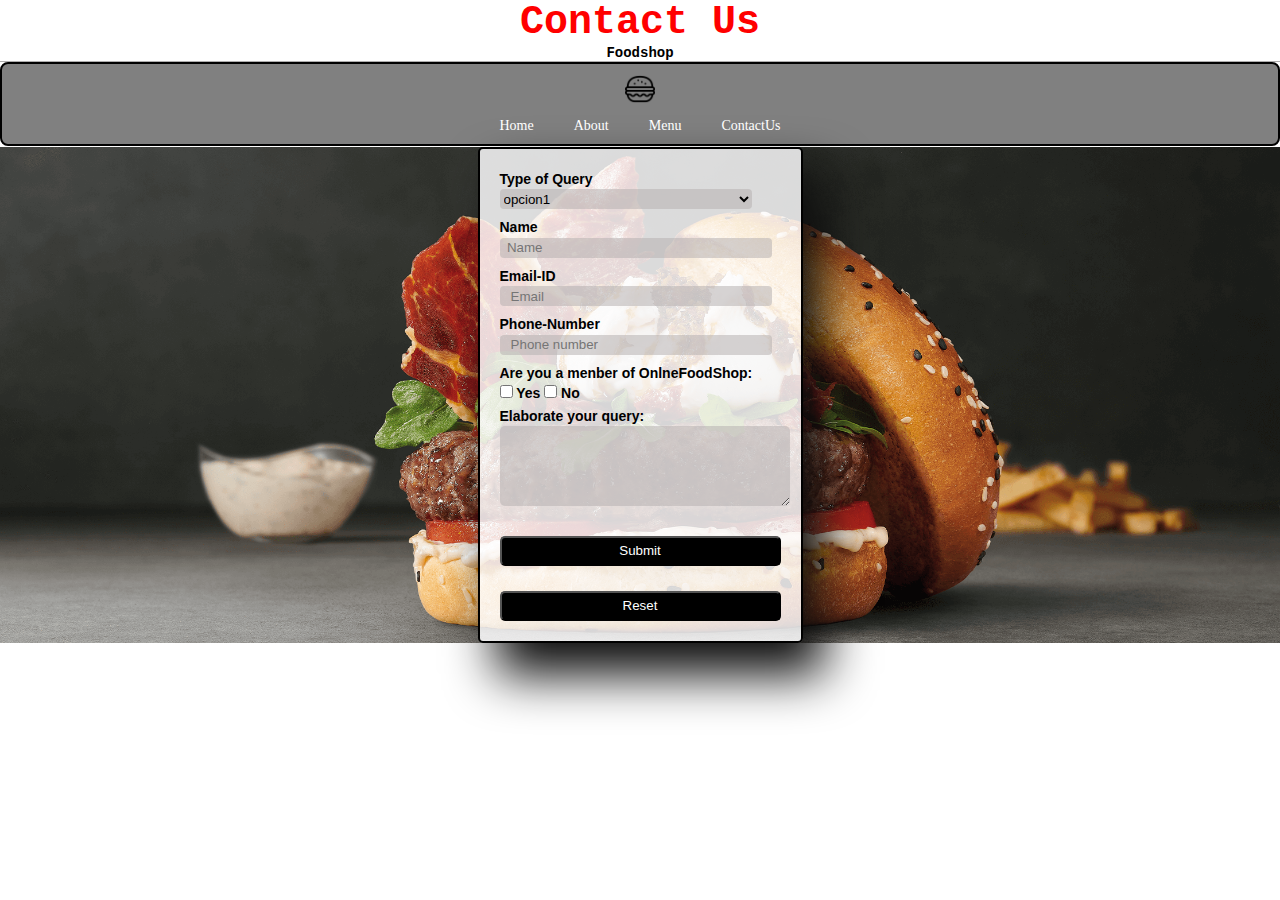
==== pages/contact.html @ f8b3b874 "web comida" ====
<!DOCTYPE html>
<html lang="en">

<head>
    <meta charset="UTF-8">
    <meta http-equiv="X-UA-Compatible" content="IE=edge">
    <meta name="viewport" content="width=device-width, initial-scale=1.0">
    <title>Contact</title>
    <link rel="stylesheet" href="../style/style2.css">
</head>

<body>
    <header>
        <!-----Header Titulos----->
        <div class="titulo">
            <h1>Contact Us</h1>
        </div>
        <div class="titulo2">
            <h4>Foodshop</h4>
        </div>

        <div class="containerNav">
            <!-----Header Logo----->
            <div class="headerLogo">
                <img src="../assets/logo hamburguesa.png" alt="logo hamburguesa">
            </div>

            <!-----Header link----->
            <nav class="headerLink">
                <a class="caja-1" href="../index.html">Home</a>
                <a class="caja-2" href="">About</a>
                <a class="caja-3" href="">Menu</a>
                <a class="caja-4" href="./pages/contact.html" target="_blank">ContactUs</a>
            </nav>
        </div>
    </header>
    <!--------------------- formulario ------------------>
    <section class="formulario">
        <form action="#">
            <div class="datos1">
                <label for="select">Type of Query</label>
                <select type="text">
                    <option value="opcion1">opcion1</option>
                    <option value="opcion2">opcion2</option>
                    <option value="opcion3">opcion3</option>
                </select>

                <label for="name">Name</label>
                <input type="text" placeholder="  Name">

                <label for="email">Email-ID</label>
                <input type="email" placeholder="   Email" required>

                <label for="text">Phone-Number</label>
                <input type="tel" placeholder="   Phone number" required>

                <label for="text">Are you a menber of OnlneFoodShop:</label>
                <input type="checkbox" name="yes" id=""> Yes
                <input type="checkbox" name="No" id=""> No
            </div>

            <label for="text">Elaborate your query:</label>
            <div class="datos2">
                <textarea name="text" id="" cols="30" rows="10" maxlength="300"></textarea>
            </div>

            <input type="submit">
            <input type="reset">
        </form>
    </section>
</body>

</html>
---- style/style2.css ----
* {
    margin: 0;
    padding: 0;
    box-sizing: border-box;
}
/*********************HEADER************/
.titulo {
    color: red;
    font-family: 'Courier New', Courier, monospace;
    font-size: 15px;
    display: flex;
    align-items: center;
    flex-direction: column;
    font-size: 20px;
}

.titulo2 {
    font-family: 'Courier New', Courier, monospace;
    font-size: 14px;
    font-weight: bold;
    display: flex;
    align-items: center;
    flex-direction: column;
    border-bottom: 0.5px #918f8fbb solid;
}

.containerNav {
    background-color: #808080;
    width: 100%;
    display: flex;
    align-items: center;
    flex-direction: column;
    border-radius: 8px;
    border: 2px solid black;
}

.headerLogo img {
    width: 30px;
}

.headerLogo img:hover{
    border-radius: 8px;
    box-shadow: 15px 10px 30px rgb(47, 255, 0);
    background-color: rgba(185, 27, 27, 0.461);
    cursor: pointer;  
}
.headerLogo {
    margin-top: 10px;
    margin-bottom: 10px;
}

.headerLink {
    display: flex;
    gap: 40px;
    margin-bottom: 10px;
}


[class ^="caja-"] {
    font-size: 14px;
    color: #FFFFFF;
    text-decoration: none;
    border-radius: 5px;
}

[class ^="caja-"]:hover{
    box-shadow: 15px 10px 30px rgba(47, 255, 0, 0.533);
    background-color: rgba(185, 27, 27, 0.461);
    cursor: pointer;
}
/********************* FORM *****************/
.formulario{
    background-image: url(../assets/burratisima.png);
    background-position: center;
    background-size: cover;
}
form {
    margin: 0.5px auto;
    width: 325px;
    padding: 20px;
    font-size: 14px;
    font-family: Arial, Helvetica, sans-serif;
    border-radius: 5px;
    line-height: 20px;
    font-weight: bold;
    border: 2px solid black;
    background-color: rgba(254, 254, 255, 0.841);
    box-shadow: 20px 30px 50px 2px rgb(12, 12, 12);
}

input[type="text"],
input[type="tel"],
input[type="email"] {
    border: none;
    background-color: #b6b2b28d;
    border-radius: 4px;
    display: inline-block;
    width: 272px;
    height: 20px;
    margin-bottom: 8px;
}

input[type="checkbox"] {
    display: inline-block;
    background-color: #b6b2b28d;;
    border-radius: 4px;
    margin-bottom: 8px;
}

select[type="text"] {
    border: none;
    background-color: #b6b2b28d;
    border-radius: 4px;
    display: inline-block;
    width: 252px;
    height: 20px;
    margin-bottom: 8px;
}

input[type="text"]:hover,
input[type="email"]:hover,
input[type="tel"]:hover,
select[type="text"]:hover {
    box-shadow: 1px 1px 1px 0.3px rgb(73, 71, 71);
}

label {
    width: 313px;
    display: inline-block;
    color: black;
}

input[type="submit"],
input[type="reset"] {
    color: white;
    background-color: black;
    width: 100%;
    height: 30px;
    border-radius: 5px;
    cursor: pointer;
    margin-top: 25px;
}

input[type="submit"]:hover {
    box-shadow: 1px 1px 1px 0.3px rgb(73, 71, 71);
}

input[type="submit"]:active {
    background-color: rgb(28, 62, 135);
}

input[type="reset"]:hover {
    box-shadow: 1px 1px 1px 0.3px rgb(73, 71, 71);
}

input[type="reset"]:active {
    background-color: rgb(28, 62, 135);
}

textarea {
    background-color: #b6b2b28d;
    border: none;
    border-radius: 5px;
    width: 290px;
    height: 80px;
}

textarea:hover {
    box-shadow: 1px 1px 1px 0.3px rgb(73, 71, 71);
}
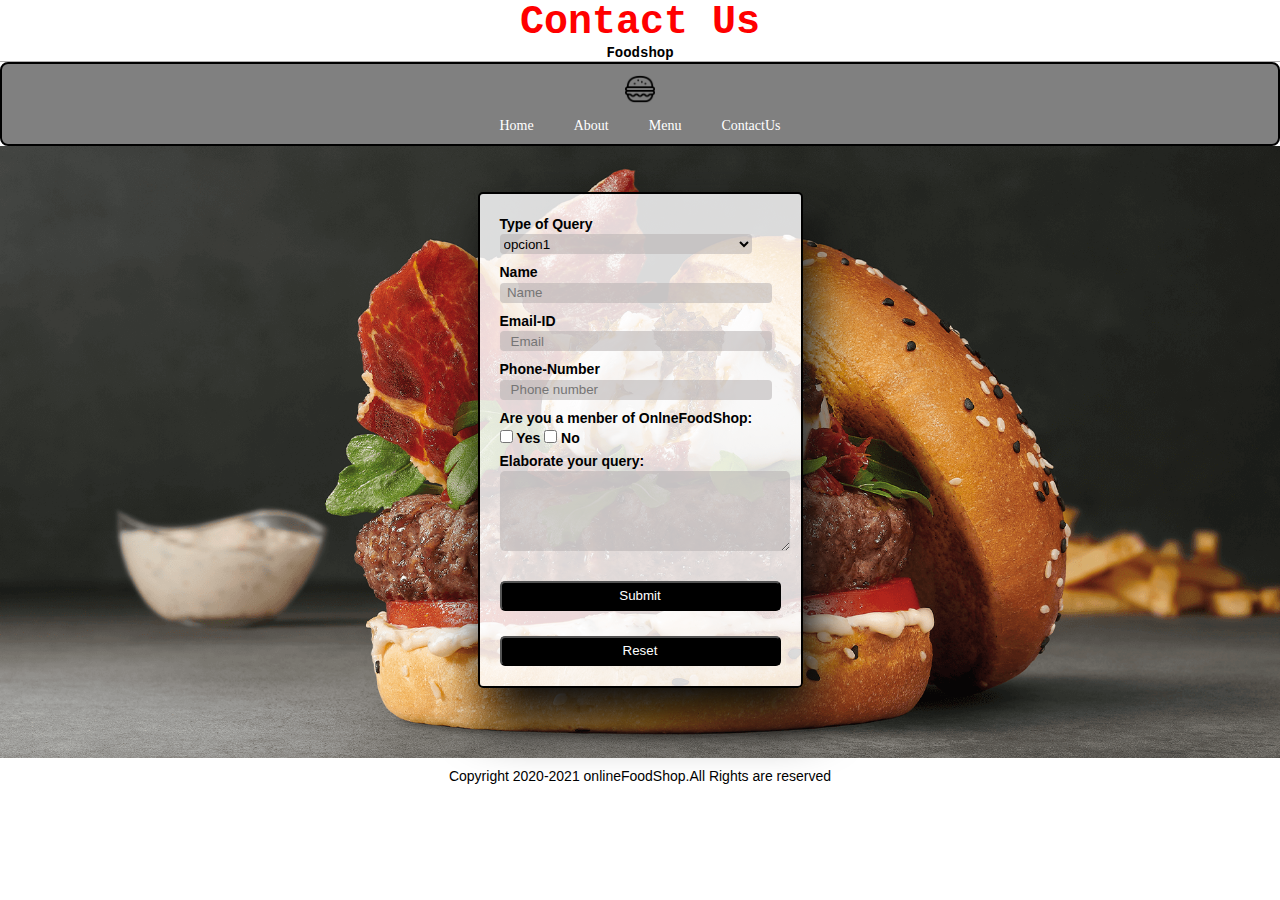
==== commit 797c0707: "modificacion de index y creacion de about" ====
--- a/pages/contact.html
+++ b/pages/contact.html
@@ -68,6 +68,13 @@
             <input type="reset">
         </form>
     </section>
+
+    <footer>
+        <div class="foter">
+            <p>Copyright 2020-2021 onlineFoodShop.All Rights are reserved</p>
+        </div>
+    </footer>
+
 </body>
 
 </html>--- a/style/style2.css
+++ b/style/style2.css
@@ -64,12 +64,15 @@
 }
 
 [class ^="caja-"]:hover{
-    box-shadow: 15px 10px 30px rgba(47, 255, 0, 0.533);
+    padding: 2px;
+    box-shadow: 1px 0.1px 40px rgb(47, 255, 0);
     background-color: rgba(185, 27, 27, 0.461);
     cursor: pointer;
 }
-/********************* FORM *****************/
+/********************* FORM *******************/
 .formulario{
+    padding-top: 45px;
+    padding-bottom: 70px;
     background-image: url(../assets/burratisima.png);
     background-position: center;
     background-size: cover;
@@ -85,7 +88,7 @@
     font-weight: bold;
     border: 2px solid black;
     background-color: rgba(254, 254, 255, 0.841);
-    box-shadow: 20px 30px 50px 2px rgb(12, 12, 12);
+    box-shadow: 10px 30px 50px 3px rgb(12, 12, 12);
 }
 
 input[type="text"],
@@ -167,4 +170,11 @@
 
 textarea:hover {
     box-shadow: 1px 1px 1px 0.3px rgb(73, 71, 71);
+}
+/************************ footer ***********/
+.foter {
+    margin-top: 10px;
+    font-size: 14px;
+    text-align: center;
+    font-family: Impact, Haettenschweiler, 'Arial Narrow Bold', sans-serif;
 }